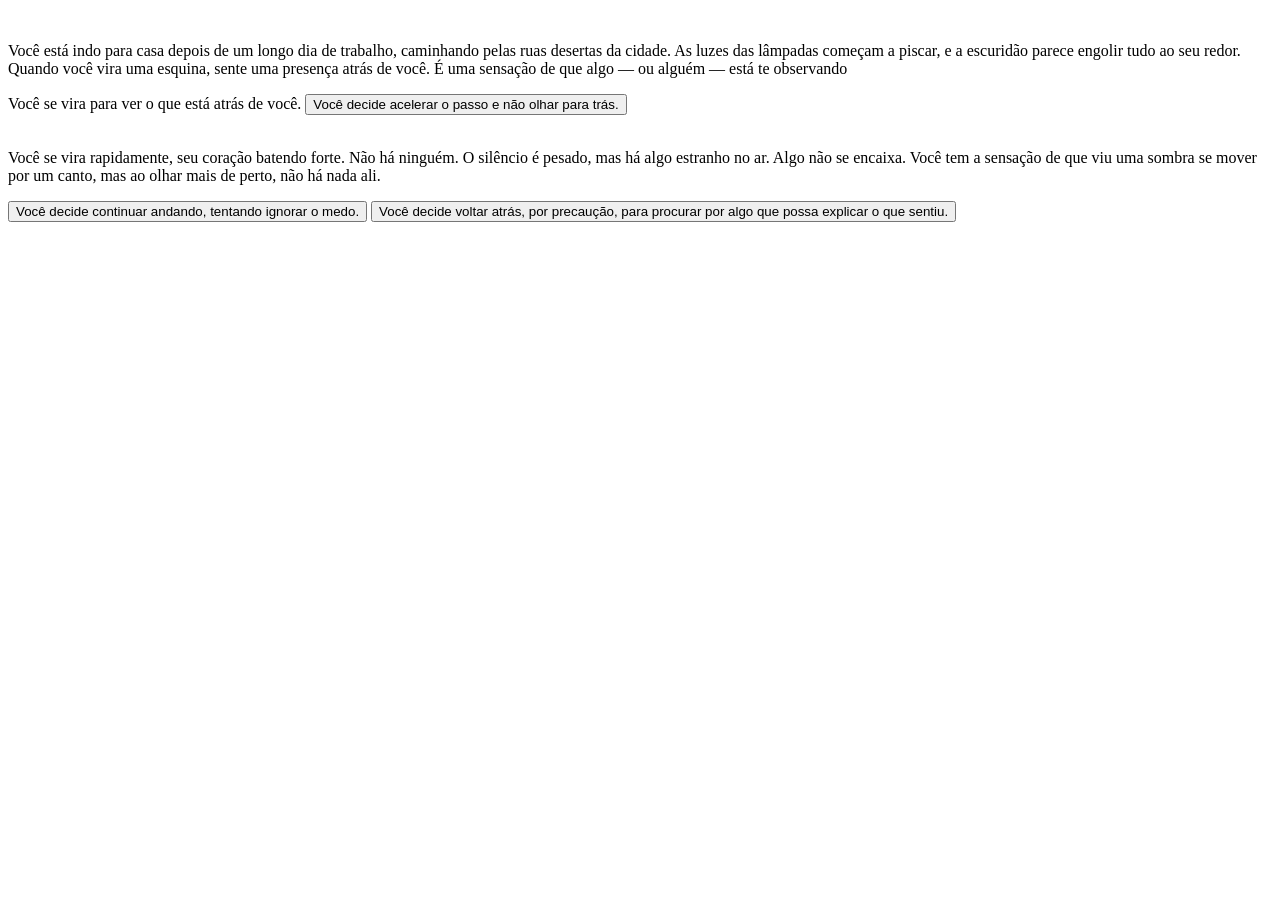
==== index.html @ 6ad90d81 "Add files via upload" ====
<!DOCTYPE html>
<html lang="pt-br">
<head>
    <meta charset="UTF-8">

    <title>olhos nas sombras</title>
<body>
    <div class="passo ativo" id="passo-0">
        <img src="" alt="">
        <p> Você está indo para casa depois de um longo dia de trabalho, caminhando pelas ruas desertas da cidade. As luzes das lâmpadas começam a piscar, e a escuridão parece engolir tudo ao seu redor. Quando você vira uma esquina, sente uma presença atrás de você. É uma sensação de que algo — ou alguém — está te observando</p>
        </button  class="btn-proximo" data-proximo="1">Você se vira para ver o que está atrás de você.</button>
        <button  class="btn-proximo" data-proximo="2">Você decide acelerar o passo e não olhar para trás.</button>
    </div>
    <div class="passo" id="passo-1">
        <img src="" alt="">
        <p> Você se vira rapidamente, seu coração batendo forte. Não há ninguém. O silêncio é pesado, mas há algo estranho no ar. Algo não se encaixa. Você tem a sensação de que viu uma sombra se mover por um canto, mas ao olhar mais de perto, não há nada ali.</p>
        <button  class="btn-proximo" data-proximo="3">Você decide continuar andando, tentando ignorar o medo.</button>
        <button  class="btn-proximo" data-proximo="4">Você decide voltar atrás, por precaução, para procurar por algo que possa explicar o que sentiu.</button>
        
    </div>

<main>


</main>
</body>
</html>
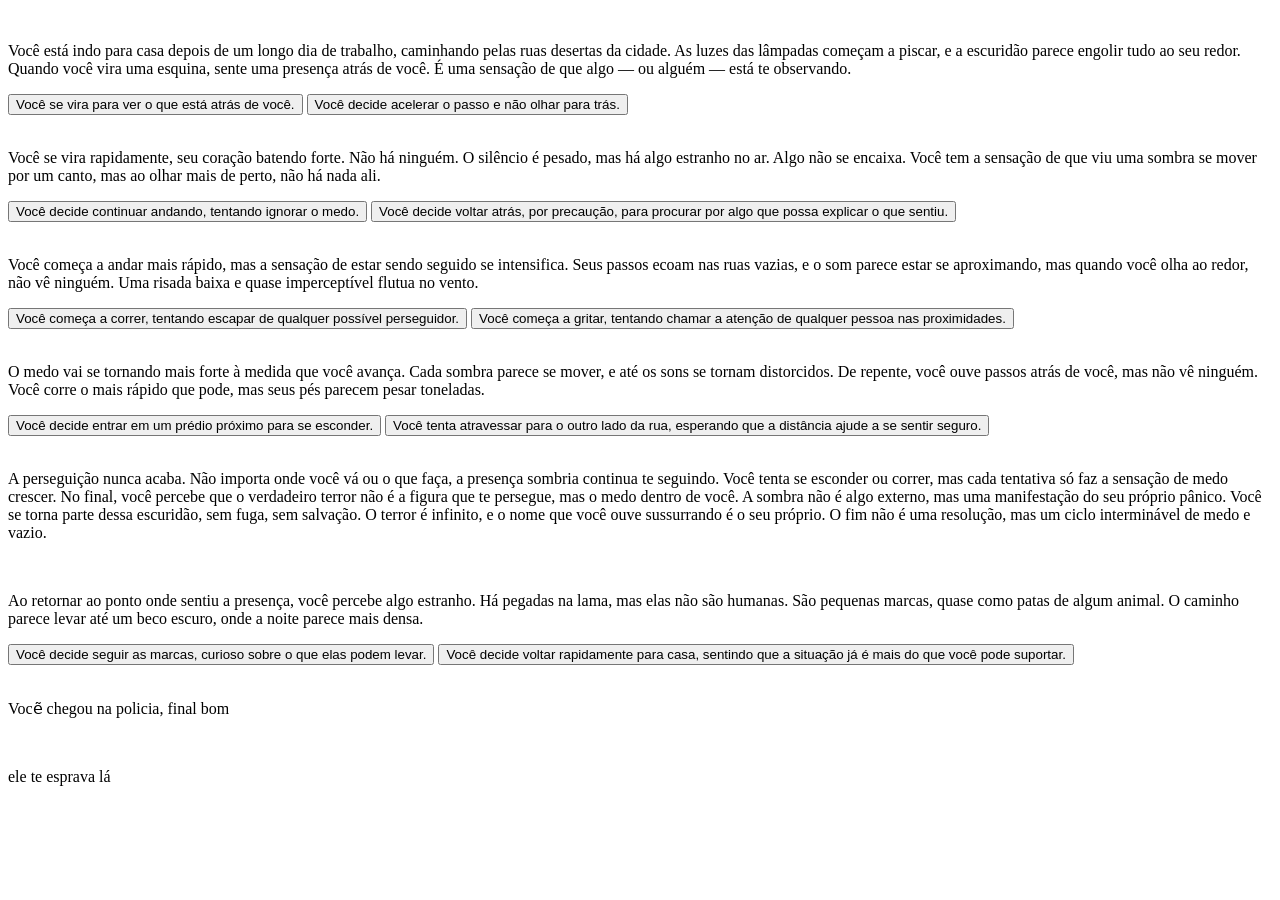
==== commit 87c42c55: "Add files via upload" ====
--- a/index.html
+++ b/index.html
@@ -1,27 +1,90 @@
 <!DOCTYPE html>
 <html lang="pt-br">
-<head>
-    <meta charset="UTF-8">
+</head>
 
-    <title>olhos nas sombras</title>
 <body>
-    <div class="passo ativo" id="passo-0">
-        <img src="" alt="">
-        <p> Você está indo para casa depois de um longo dia de trabalho, caminhando pelas ruas desertas da cidade. As luzes das lâmpadas começam a piscar, e a escuridão parece engolir tudo ao seu redor. Quando você vira uma esquina, sente uma presença atrás de você. É uma sensação de que algo — ou alguém — está te observando</p>
-        </button  class="btn-proximo" data-proximo="1">Você se vira para ver o que está atrás de você.</button>
-        <button  class="btn-proximo" data-proximo="2">Você decide acelerar o passo e não olhar para trás.</button>
-    </div>
-    <div class="passo" id="passo-1">
-        <img src="" alt="">
-        <p> Você se vira rapidamente, seu coração batendo forte. Não há ninguém. O silêncio é pesado, mas há algo estranho no ar. Algo não se encaixa. Você tem a sensação de que viu uma sombra se mover por um canto, mas ao olhar mais de perto, não há nada ali.</p>
-        <button  class="btn-proximo" data-proximo="3">Você decide continuar andando, tentando ignorar o medo.</button>
-        <button  class="btn-proximo" data-proximo="4">Você decide voltar atrás, por precaução, para procurar por algo que possa explicar o que sentiu.</button>
+    <main>
+
+        <div class="passo ativo" id="passo-0">
+            <img src="" alt="">
+            <p> Você está indo para casa depois de um longo dia de trabalho, caminhando pelas ruas desertas da cidade.
+                As luzes das lâmpadas começam a piscar, e a escuridão parece engolir tudo ao seu redor. Quando você vira
+                uma esquina, sente uma presença atrás de você. É uma sensação de que algo — ou alguém — está te
+                observando. </p>
+            <button class="btn-proximo" data-proximo="1"> Você se vira para ver o que está atrás de você.</button>
+            <button class="btn-proximo" data-proximo="2"> Você decide acelerar o passo e não olhar para trás.</button>
+        </div>
+
+        <div class="passo" id="passo-1">
+            <img src="" alt="">
+            <p> Você se vira rapidamente, seu coração batendo forte. Não há ninguém. O silêncio é pesado, mas há algo
+                estranho no ar. Algo não se encaixa. Você tem a sensação de que viu uma sombra se mover por um canto,
+                mas ao olhar mais de perto, não há nada ali. </p>
+            <button class="btn-proximo" data-proximo="3"> Você decide continuar andando, tentando ignorar o
+                medo.</button>
+            <button class="btn-proximo" data-proximo="4"> Você decide voltar atrás, por precaução, para procurar por
+                algo que possa explicar o que sentiu.</button>
+        </div>
+
+        <div class="passo" id="passo-2">
+            <img src="" alt="">
+            <p> Você começa a andar mais rápido, mas a sensação de estar sendo seguido se intensifica. Seus passos ecoam
+                nas ruas vazias, e o som parece estar se aproximando, mas quando você olha ao redor, não vê ninguém. Uma
+                risada baixa e quase imperceptível flutua no vento. </p>
+            <button class="btn-proximo" data-proximo="5"> Você começa a correr, tentando escapar de qualquer possível
+                perseguidor.</button>
+            <button class="btn-proximo" data-proximo="6"> Você começa a gritar, tentando chamar a atenção de qualquer
+                pessoa nas proximidades.</button>
+        </div>
+
+        <div class="passo" id="passo-3">
+            <img src="" alt="">
+            <p> O medo vai se tornando mais forte à medida que você avança. Cada sombra parece se mover, e até os sons
+                se tornam distorcidos. De repente, você ouve passos atrás de você, mas não vê ninguém. Você corre o mais
+                rápido que pode, mas seus pés parecem pesar toneladas. </p>
+            <button class="btn-proximo" data-proximo="7"> Você decide entrar em um prédio próximo para se
+                esconder.</button>
+            <button class="btn-proximo" data-proximo="10"> Você tenta atravessar para o outro lado da rua, esperando que
+                a distância ajude a se sentir seguro. </button>
+        </div>
+
+        <div class="passo" id="passo-4">
+            <img src="" alt="">
+            <p> A perseguição nunca acaba. Não importa onde você vá ou o que faça, a presença sombria continua te
+                seguindo. Você tenta se esconder ou correr, mas cada tentativa só faz a sensação de medo crescer. No
+                final, você percebe que o verdadeiro terror não é a figura que te persegue, mas o medo dentro de você. A
+                sombra não é algo externo, mas uma manifestação do seu próprio pânico. Você se torna parte dessa
+                escuridão, sem fuga, sem salvação. O terror é infinito, e o nome que você ouve sussurrando é o seu
+                próprio. O fim não é uma resolução, mas um ciclo interminável de medo e vazio.</p>
+
+        </div>
+
+        <div class="passo " id="passo-5">
+            <img src="" alt="">
+            <p>Ao retornar ao ponto onde sentiu a presença, você percebe algo estranho. Há pegadas na lama, mas elas não
+                são humanas. São pequenas marcas, quase como patas de algum animal. O caminho parece levar até um beco
+                escuro, onde a noite parece mais densa. </p>
+            <button class="btn-proximo" data-proximo="8"> Você decide seguir as marcas, curioso sobre o que elas podem
+                levar. </button>
+            <button class="btn-proximo" data-proximo="11"> Você decide voltar rapidamente para casa, sentindo que a
+                situação já é mais do que você pode suportar.</button>
+        </div>
+
+        <div class="passo " id="passo-6">
+            <img src="" alt="">
+            <p>Vocẽ chegou na policia, final bom </p>
+
+        </div>
+
+        <div class="passo " id="passo-7">
+            <img src="" alt="">
+            <p>ele te esprava lá
         
-    </div>
-
-<main>
+        </div>
 
 
-</main>
+    </main>
+    <script src="script.js"></script>
 </body>
-</html>+
+</htm
